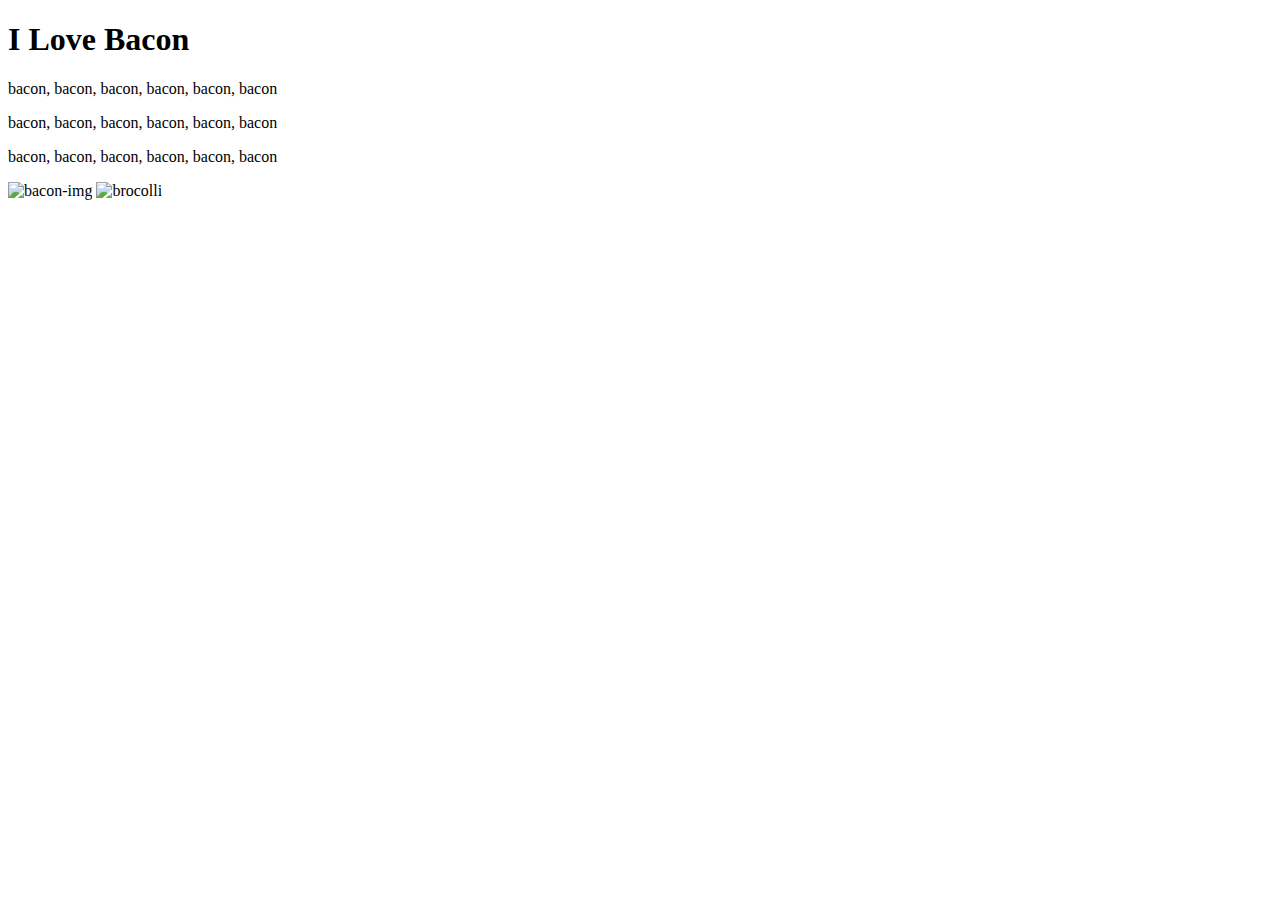
==== index.html @ b0a76dbd "Add initial cv website files" ====
<!DOCTYPE html>
<html>

<head>
  <meta charset="utf-8">
  <title>Bacon Fansite</title>
  <link rel="stylesheet" href="../CSS/bacanstyles.css">
</head>

<body>
  <h1>I Love Bacon</h1>
  <p>bacon, bacon, bacon, bacon, bacon, bacon</p>
  <p>bacon, bacon, bacon, bacon, bacon, bacon</p>
  <p>bacon, bacon, bacon, bacon, bacon, bacon</p>
  <img src="../img/bacon.jpg" alt="bacon-img" >
  <img src="https://th.bing.com/th/id/OIP.9QX0619bA7EmCfvWnd1E4QHaFo?w=209&h=180&c=7&r=0&o=5&dpr=1.5&pid=1.7" alt="brocolli">
</body>

</html>
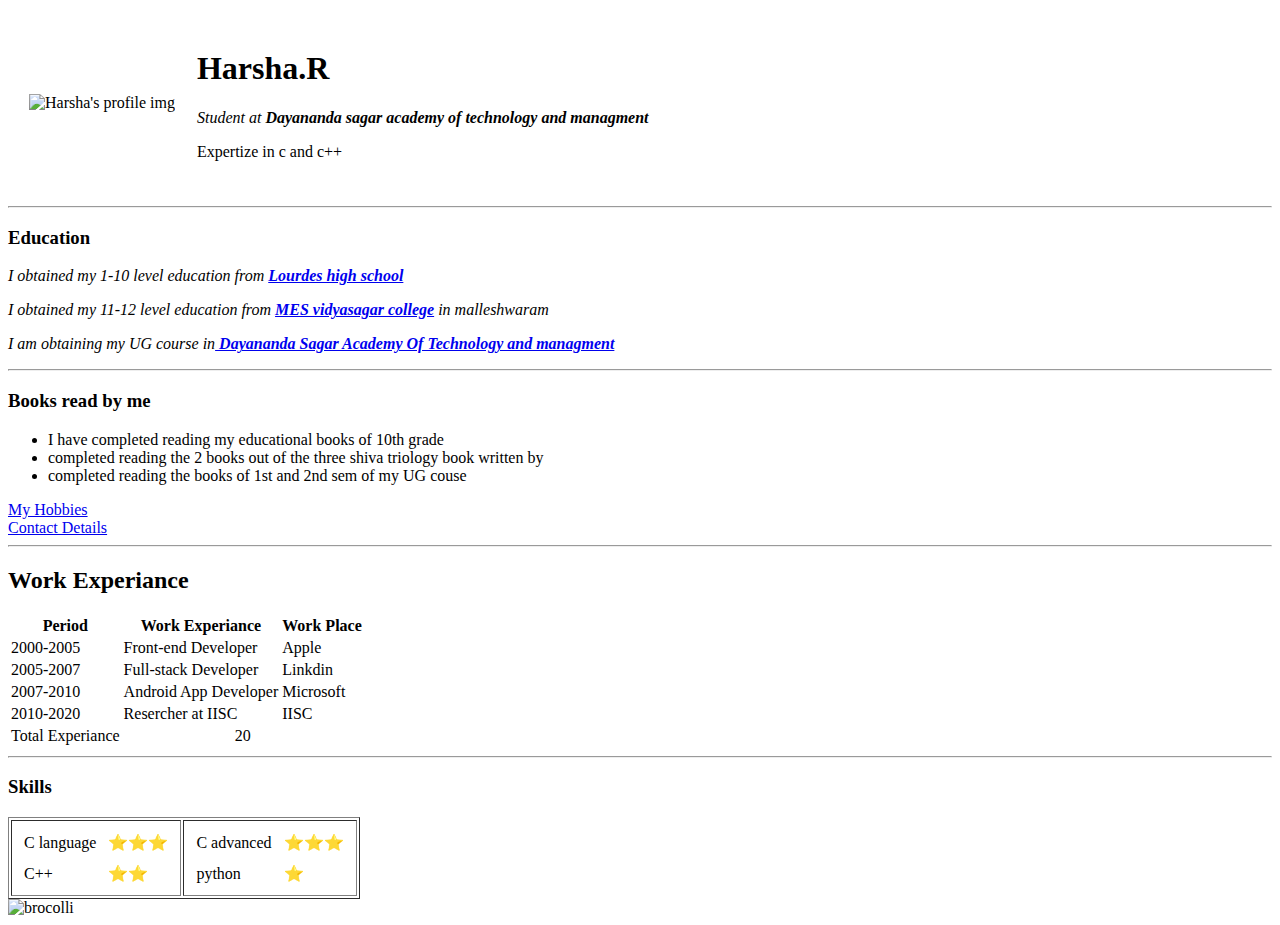
==== commit 10051687: "Rename first_webpage.html to index.html" ====
--- a/index.html
+++ b/index.html
@@ -1,19 +1,100 @@
-<!DOCTYPE html>
-<html>
-
-<head>
-  <meta charset="utf-8">
-  <title>Bacon Fansite</title>
-  <link rel="stylesheet" href="../CSS/bacanstyles.css">
-</head>
-
-<body>
-  <h1>I Love Bacon</h1>
-  <p>bacon, bacon, bacon, bacon, bacon, bacon</p>
-  <p>bacon, bacon, bacon, bacon, bacon, bacon</p>
-  <p>bacon, bacon, bacon, bacon, bacon, bacon</p>
-  <img src="../img/bacon.jpg" alt="bacon-img" >
-  <img src="https://th.bing.com/th/id/OIP.9QX0619bA7EmCfvWnd1E4QHaFo?w=209&h=180&c=7&r=0&o=5&dpr=1.5&pid=1.7" alt="brocolli">
-</body>
-
-</html>
+<!DOCTYPE html>
+<html lang="en">
+<head>
+    <meta charset="UTF-8">
+    <title>My new website</title>
+    <link rel="stylesheet" href="../CSS/styles.css">
+
+</head>
+<body>
+    <table cellspacing="20">
+        <td><img src="../../img/nu-modified.png" width="120" height="120" alt="Harsha's profile img"></td>
+        <td> <h1>Harsha.R</h1>
+              <p><em>Student at <strong>Dayananda sagar academy of technology and managment</strong></em></p>
+              <p>Expertize in c and c++</p>
+        </td>
+    </table>
+    <hr>
+    <h3>Education</h3>
+    <p><em>I obtained my 1-10 level education from <strong><a href="https://www.lourdesschoolcubbonpet.com/">Lourdes high school</a></strong></em></p>
+    <p><em>I obtained my 11-12 level education from <strong> <a href="https://mesinstitutions.in/web/mes-pu-college/">MES vidyasagar college</a></strong> in malleshwaram</em></p>
+    <p><em>I am obtaining my UG course in<strong><a href="https://dsatm.edu.in/"> Dayananda Sagar Academy Of Technology and managment</a></strong></em></p>
+    <hr>
+    <h3>Books read by me</h3>
+    <ul>
+        <li>I have completed reading my educational books of 10th grade</li>
+        <li>completed reading the 2 books out of the three shiva triology book written by <strong><a href="https://en.wikipedia.org/wiki/Amish_Tripathi"></a></strong></li>
+        <li>completed reading the books of 1st and 2nd sem of my UG couse</li>
+    </ul>
+    <a href="hobbies.html">My Hobbies</a>
+    <br>
+    <a href="Contact.html">Contact Details</a>
+    <hr>
+    <h2>Work Experiance</h2>
+    <table>
+        <thead>
+            <th>Period</th><!--The th tag helps specifies that the contents are that of head or foot of the table and make them distinguish form that of the other elements-->
+            <th>Work Experiance</th>
+            <th>Work Place</th>
+        </thead>
+        <tbody>
+            <tr>
+                <td>2000-2005</td>
+                 <td>Front-end Developer</td>
+                 <td>Apple</td>
+            </tr>
+            <tr>
+                <td>2005-2007</td>
+                <td>Full-stack Developer</td>
+                <td>Linkdin</td>
+             </tr>
+            <tr>
+               <td>2007-2010</td>
+               <td>Android App Developer</td>
+               <td>Microsoft</td>
+            </tr>
+            <tr>
+               <td>2010-2020</td>
+               <td>Resercher at IISC</td>
+               <td>IISC</td>
+            </tr>
+            <tr>
+                <td>Total Experiance</td>
+                <td colspan="2" align="center">20</td>
+                
+            </tr>   
+        </tbody>
+    </table>
+    <hr>
+    <h3>Skills</h3>
+    <table border="1">
+        <tr>
+            <td>
+                <table cellspacing="10">
+                    <tr>
+                        <td>C language</td>
+                        <td>⭐⭐⭐</td>
+                    </tr>
+                    <tr>
+                        <td>C++</td>
+                        <td>⭐⭐</td>
+                    </tr>
+                </table>
+            </td>
+            <td>
+                <table cellspacing="10">
+                    <tr>
+                        <td>C advanced</td>
+                        <td>⭐⭐⭐</td>
+                    </tr>
+                    <tr>
+                        <td>python</td>
+                        <td>⭐</td>
+                    </tr>
+                </table>
+            </td>
+        </tr>
+    </table>
+    <img src="https://th.bing.com/th/id/OIP.9QX0619bA7EmCfvWnd1E4QHaFo?w=209&h=180&c=7&r=0&o=5&dpr=1.5&pid=1.7" alt="brocolli">
+</body>
+</html>
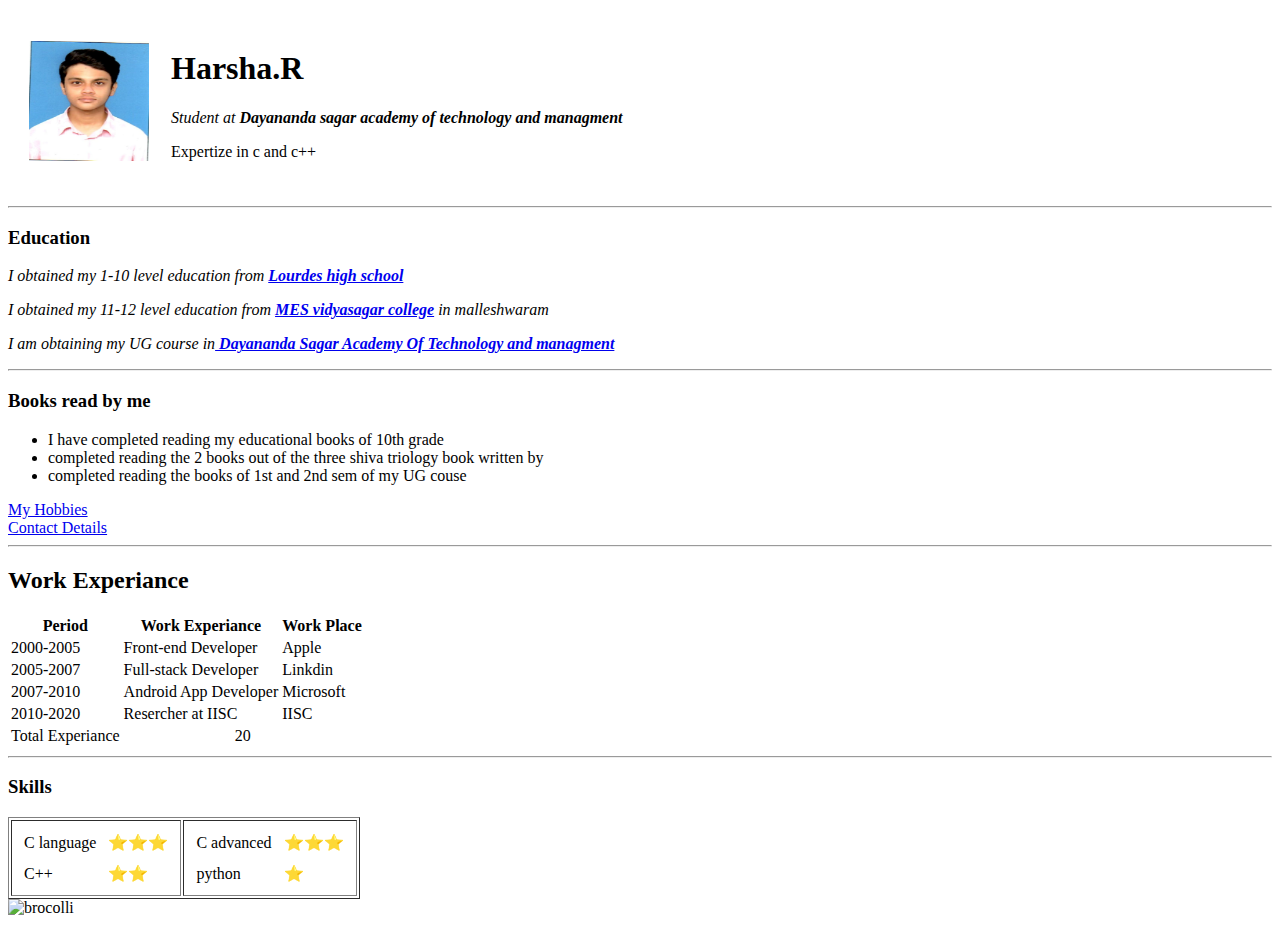
==== commit 7c1d2ed7: "Update index.html" ====
--- a/index.html
+++ b/index.html
@@ -8,7 +8,7 @@
 </head>
 <body>
     <table cellspacing="20">
-        <td><img src="../../img/nu-modified.png" width="120" height="120" alt="Harsha's profile img"></td>
+        <td><img src="harsha.jpeg" width="120" height="120" alt="Harsha's profile img"></td>
         <td> <h1>Harsha.R</h1>
               <p><em>Student at <strong>Dayananda sagar academy of technology and managment</strong></em></p>
               <p>Expertize in c and c++</p>
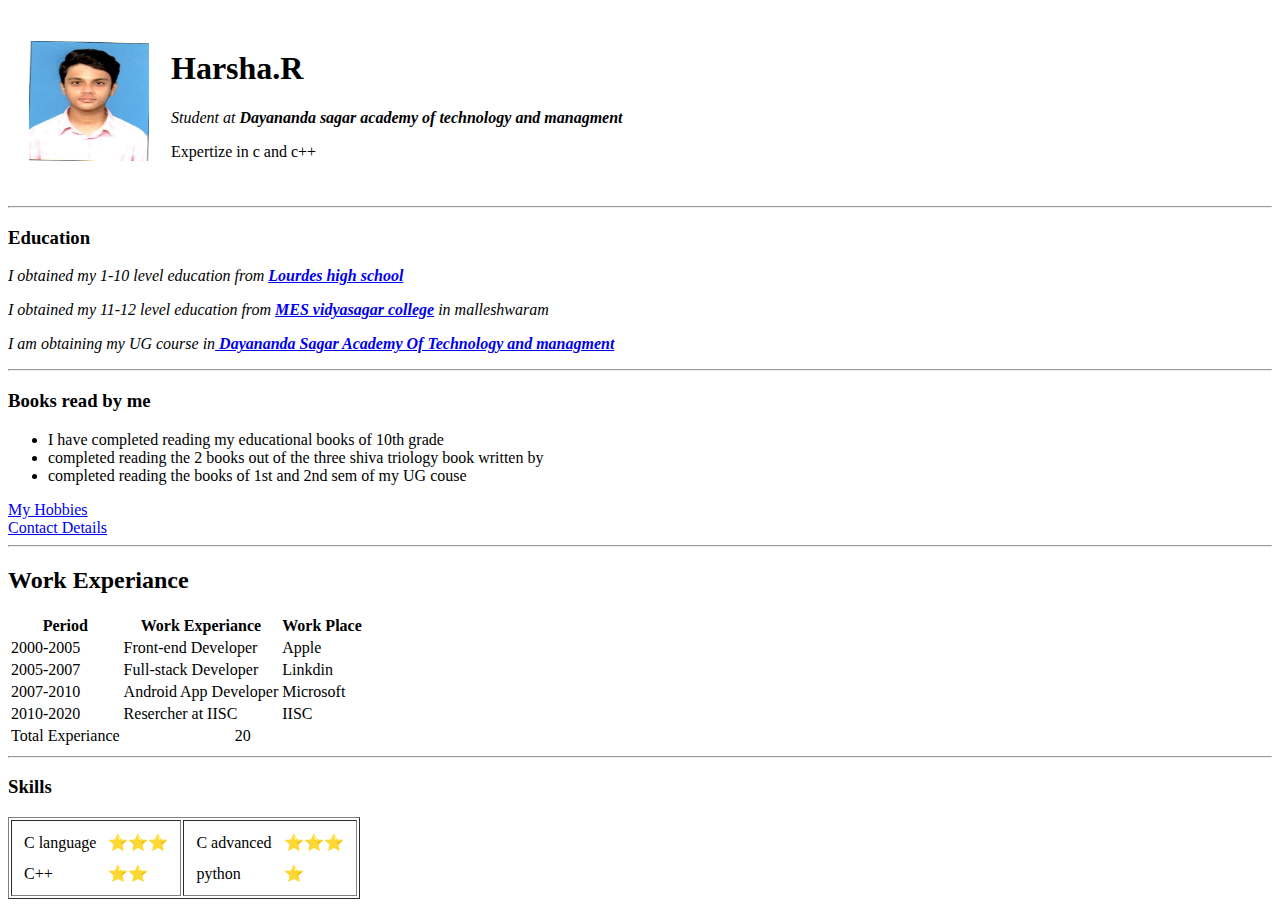
==== commit f12c0f67: "Update index.html" ====
--- a/index.html
+++ b/index.html
@@ -95,6 +95,5 @@
             </td>
         </tr>
     </table>
-    <img src="https://th.bing.com/th/id/OIP.9QX0619bA7EmCfvWnd1E4QHaFo?w=209&h=180&c=7&r=0&o=5&dpr=1.5&pid=1.7" alt="brocolli">
 </body>
 </html>
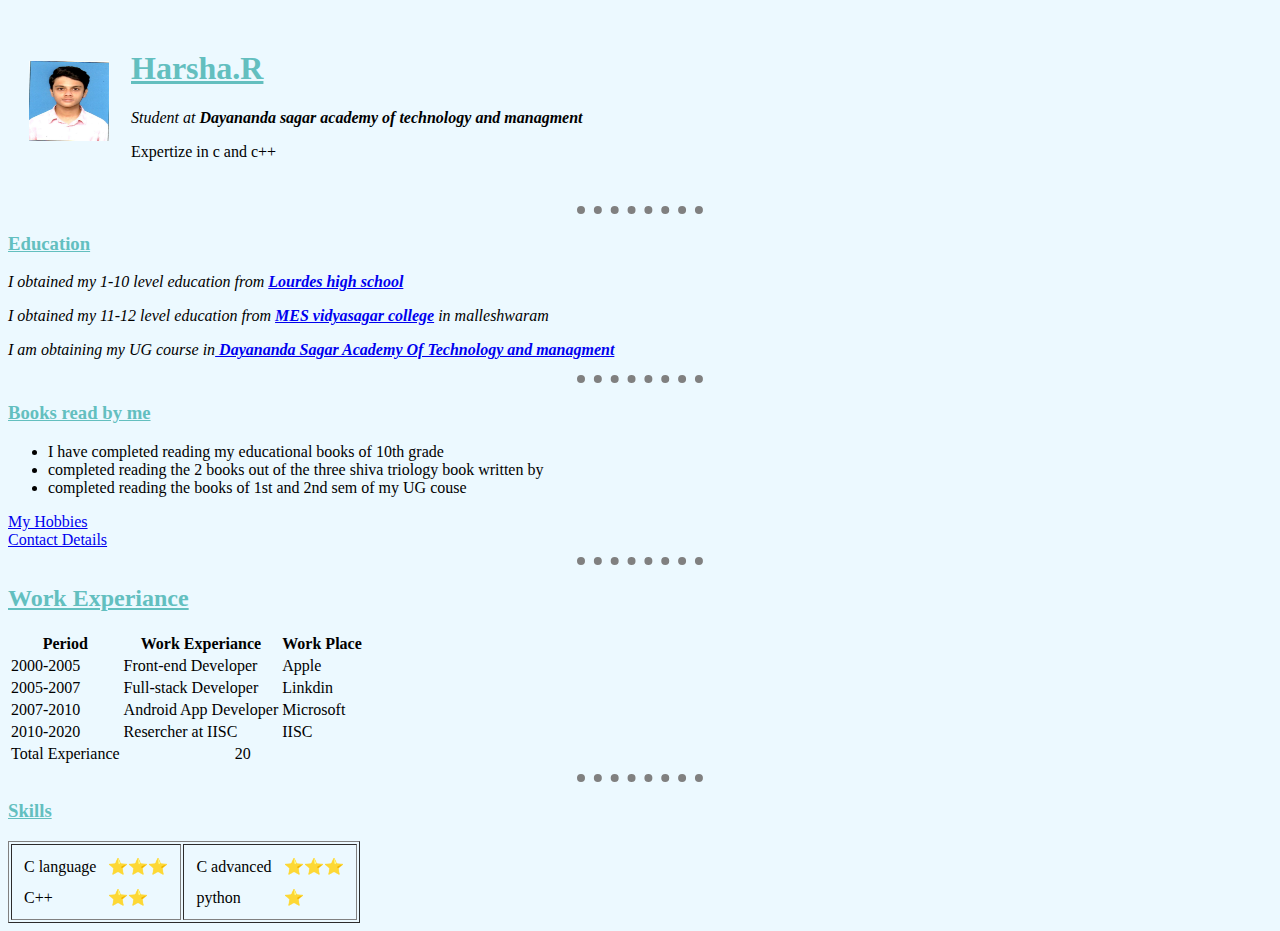
==== commit ba31fed0: "Update index.html" ====
--- a/index.html
+++ b/index.html
@@ -3,7 +3,7 @@
 <head>
     <meta charset="UTF-8">
     <title>My new website</title>
-    <link rel="stylesheet" href="../CSS/styles.css">
+    <link rel="stylesheet" href="styles.css">
 
 </head>
 <body>
--- a/styles.css
+++ b/styles.css
@@ -0,0 +1,39 @@
+body{
+    background-color: #ECF9FF;
+}
+img{
+    width: 80px;
+    height: 80px;
+}
+hr{
+    border-style:none;
+    border-top-style: dotted;
+    border-color: grey;
+    border-width: 8px;
+    width: 10%;
+
+}
+h1{
+    color: #63BFBF;
+    text-align: justify;
+    text-decoration: underline;
+    text-decoration-line: underline;
+    text-decoration-thickness: auto;
+}
+h2{
+    color: #63BFBF;
+    text-align: justify;
+    text-decoration: underline;
+    text-decoration-line: underline;
+    text-decoration-thickness: auto;
+}
+h3{
+    color: #63BFBF;
+    text-align: justify;
+    text-decoration: underline;
+    text-decoration-line: underline;
+    text-decoration-thickness: auto;
+}
+img{
+    background-color: red;
+}
